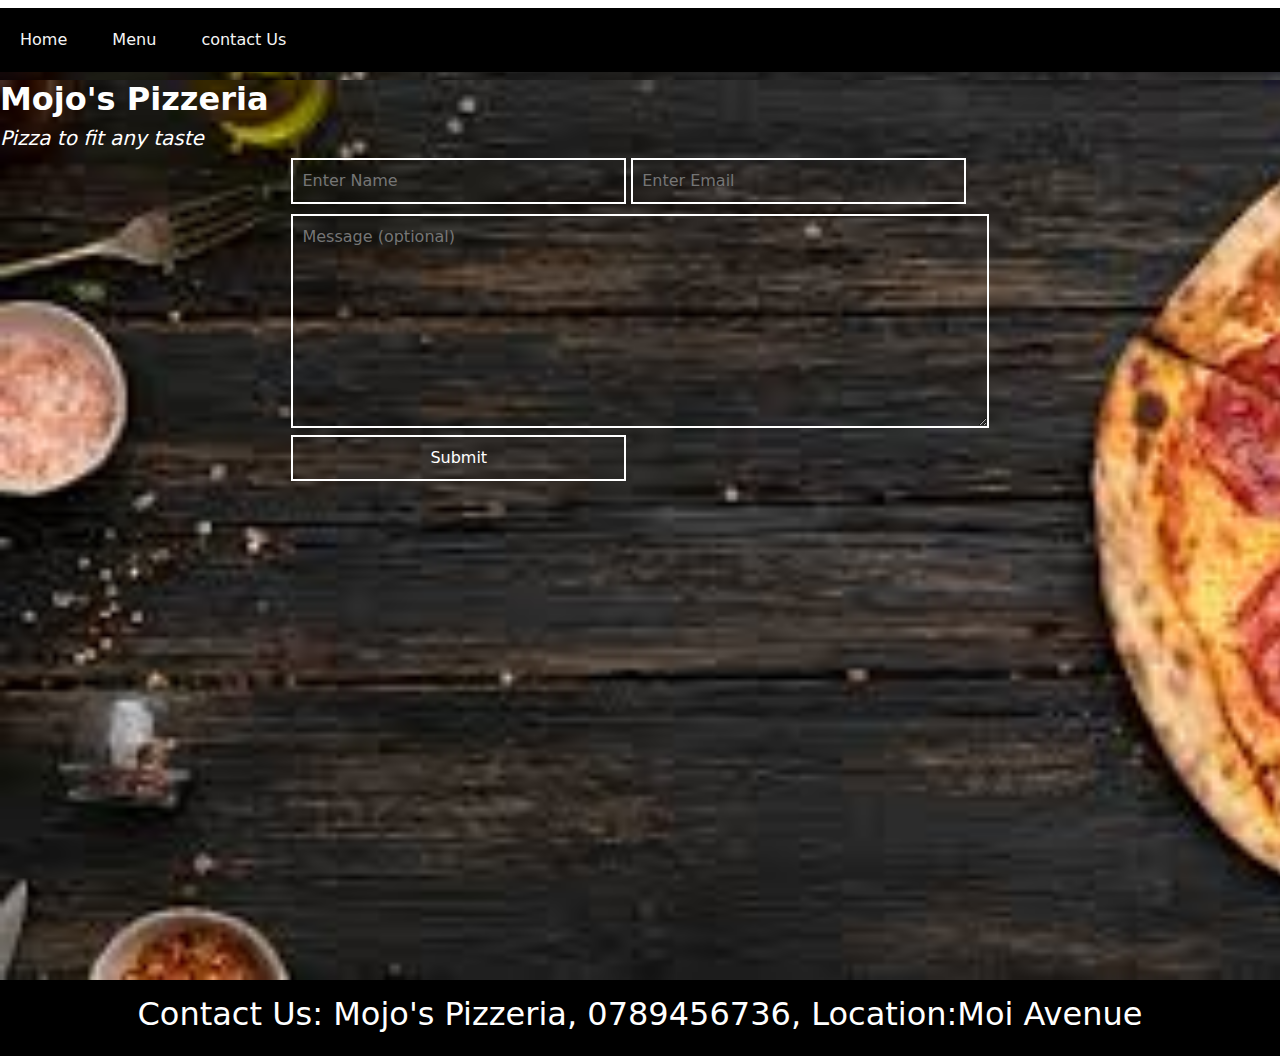
==== contact.html @ 7eb9ff30 "added modifications on index" ====
<!DOCTYPE html>
<html lang="en">
<head>
    <meta charset="UTF-8">
    <meta http-equiv="X-UA-Compatible" content="IE=edge">
    <meta name="viewport" content="width=device-width, initial-scale=1.0">
    <title>Document</title>
    <link rel="stylesheet" href="https://cdn.jsdelivr.net/npm/bootstrap@5.1.3/dist/css/bootstrap.min.css">
    <link rel="stylesheet" href="./css/style.css" type="text/css"/>
    <script src="https://code.jquery.com/jquery-3.5.0.js"></script>
    <script srcript src="js/main.js"></script>

</head>
<body>
    <div class="contact">
        <div class="h2">
            </div>

    <div class="Nav">
        <a href="index.html">Home</a>
        <a href="Menu.html">Menu</a>
        <a href="contact.html">contact Us</a>
    </div>
         <div class="contact">
             <div class="h2">
        </div>
         
        <h2><strong>Mojo's Pizzeria</strong></h2>
          <h5><em>Pizza to fit any taste</em></h5>

          <div class="container-fluid" id=" ">
            <div class="row">
              <div class="col-md-12">
                  <div class="center">
                                      
                   <div id="contact" class="container-fluid  d-flex  justify-content-around"> 
                    <form action="" class="" id="submission">
                      <input type="text" placeholder="Enter Name">
                      <input type="email" name="" id="mail" placeholder="Enter Email">
                      <textarea name="" id="" cols="15" rows="8" placeholder="Message (optional)"></textarea>
                      <input type="submit">
                    </form>
                    </div>
                    </div>
                    </div>
                    </div>
                    </div>

       

</div>
<div class="footer">
    <h2>Contact Us: Mojo's Pizzeria, 0789456736, Location:Moi Avenue</h2>
 

 </body>
 </html>
---- css/style.css ----
body {
    
    background-attachment: fixed;
    box-sizing:border-box;

}
.header {
    background-color: black;
    margin: 1px;
    padding:15px;
    text-align: center;
    color:whitesmoke;
}

.Nav {
     overflow: hidden;
     background-color: black;
     
     
     
}
.Nav a {
    background-color: black;
    text-align: center;
    display: inline-block;
    padding:20px;
    margin:0px;
    text-decoration: none;
    color:whitesmoke;
}
.Nav a:hover {
     color: red;
}
.row:after {
    content: "";
    display:table;
    clear:both;
}
.index {
    background-image: url('../images/pizza.jpeg');
    background-size: cover;
    padding-top: 16%;
    color: #fff;
    height: 97vh;
    font-family:'Lucida Sans', 'Lucida Sans Regular', 'Lucida Grande', 'Lucida Sans Unicode', Geneva, Verdana, sans-serif;
    margin:2px;
} 
     .h1,.h4 {
         margin: 20px;
        font-family:-apple-system, BlinkMacSystemFont, 'Segoe UI', Roboto, Oxygen, Ubuntu, Cantarell, 'Open Sans', 'Helvetica Neue', sans-serif;
        color:black;
        text-align: left;
          

 }
     .h2 {

        text-align:center;
        margin-top:5px;
        color:white;
    } */
      .col {

        margin-top:140px;
        
      }
       .card-body {
           margin:5px;
           padding:10px ;
       }
       .card h-50 {
        margin:20px;
        padding:20px;
        background-image: url ('images/pepperoni.jpg ')
    }
    .card-img-top {
        margin:10px;
        padding:10px;
    }
     .footer {
        background-color:black;
        width:100%;
        padding:15px;
        text-align: center;
        color:white;
        
    }
    #order {
        background-color:black;
        color: white;
        float:left;
        
        background-repeat: no-repeat;
    } 

     #alert {
        padding:0;
    }
    #size {
        margin:20px;
        text-align: left;
    }
    #name {
        align-items: left;
    }
    .btn {
        color:3px solid black;
        background-color: grey;
        
    } 

      #alert {
     padding-top: 5%;
     font-size: 22px;
     padding-right: 8%;
     padding-left: 5%;
     color: black;
     margin-right:10px;
   }  

     #selected {
       margin:15px;
       padding:5px;
       

   } 
   #your-selections {
    margin:1px;

 }


 .btn {
     color:black;
 }  

   .contact {
   background-image:url('../images/images (16).jpeg');
   background-size: cover;
   width: 100%;
   height:100vh;
   color:white;
   }
   form input{
       width:48%;
     }
     form input, form textarea{
       background: transparent;
       border: 2px solid white;
       color: white;
       padding: 9px;
     }
     form textarea{
       margin-top: 10px;
       width:100%;
     }
       .h3 {
           text-align:center;
       }
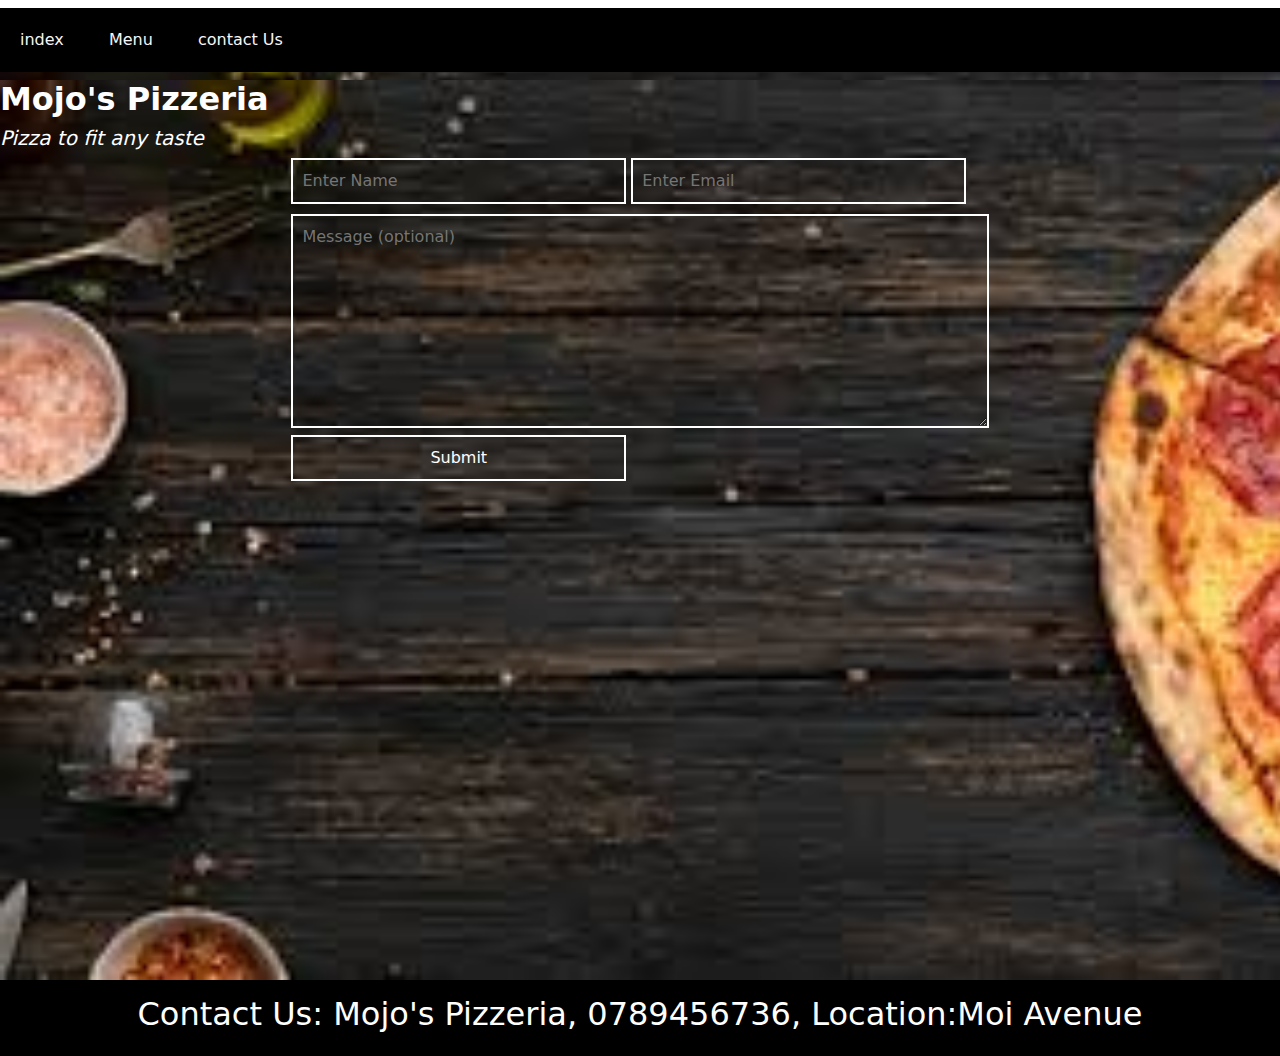
==== commit 4b85be1d: "added index" ====
--- a/contact.html
+++ b/contact.html
@@ -17,7 +17,7 @@
             </div>
 
     <div class="Nav">
-        <a href="index.html">Home</a>
+        <a href="index.html">index</a>
         <a href="Menu.html">Menu</a>
         <a href="contact.html">contact Us</a>
     </div>
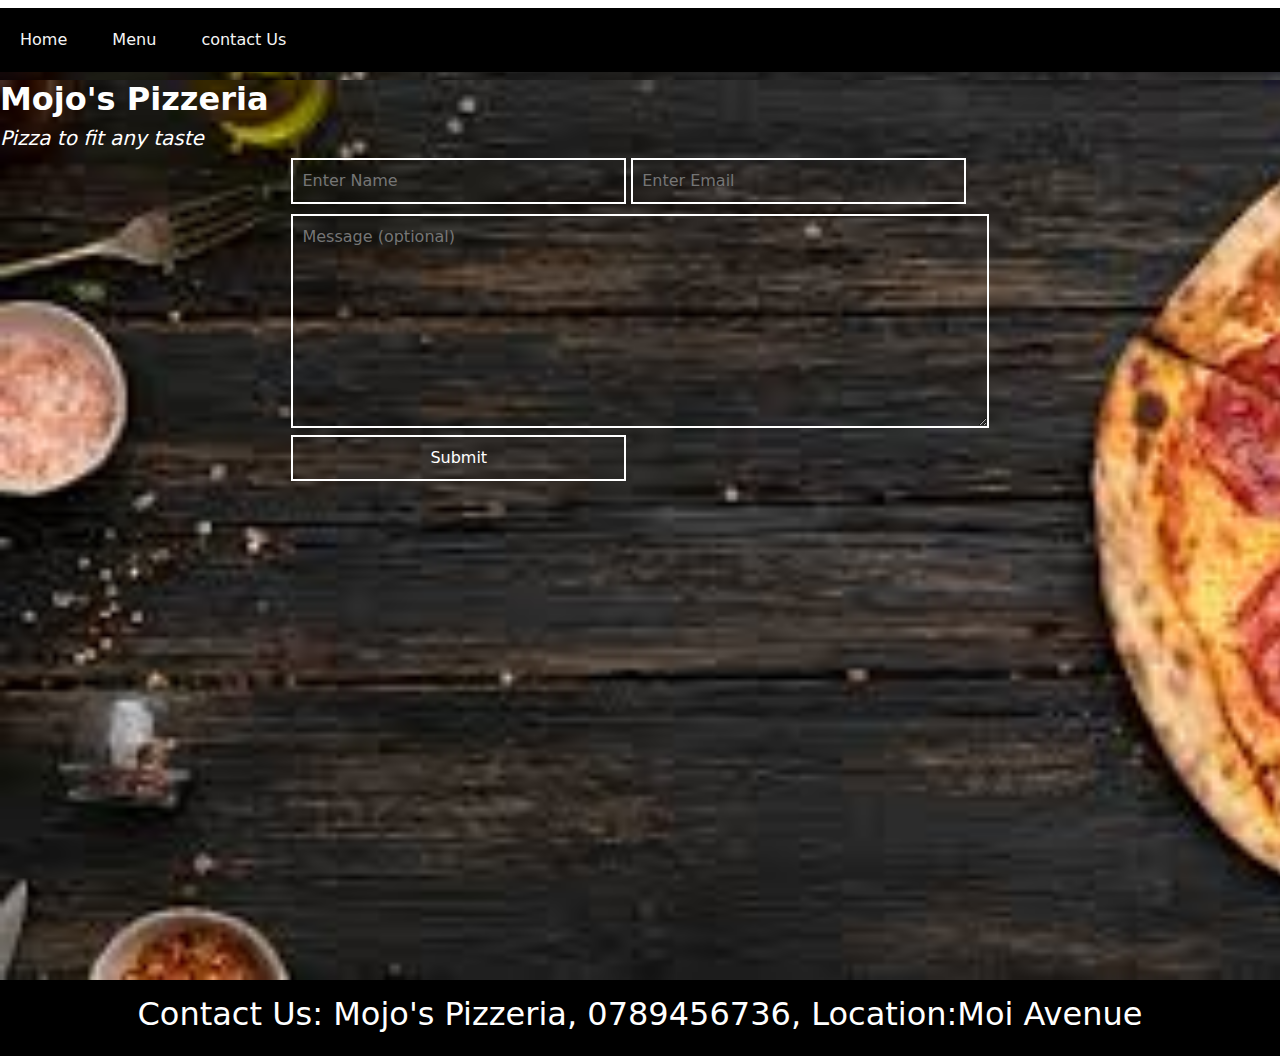
==== commit 831958bd: "added home" ====
--- a/contact.html
+++ b/contact.html
@@ -17,7 +17,7 @@
             </div>
 
     <div class="Nav">
-        <a href="index.html">index</a>
+        <a href="index.html">Home</a>
         <a href="Menu.html">Menu</a>
         <a href="contact.html">contact Us</a>
     </div>
--- a/css/style.css
+++ b/css/style.css
@@ -36,7 +36,7 @@
     display:table;
     clear:both;
 }
-.index {
+.index{
     background-image: url('../images/pizza.jpeg');
     background-size: cover;
     padding-top: 16%;
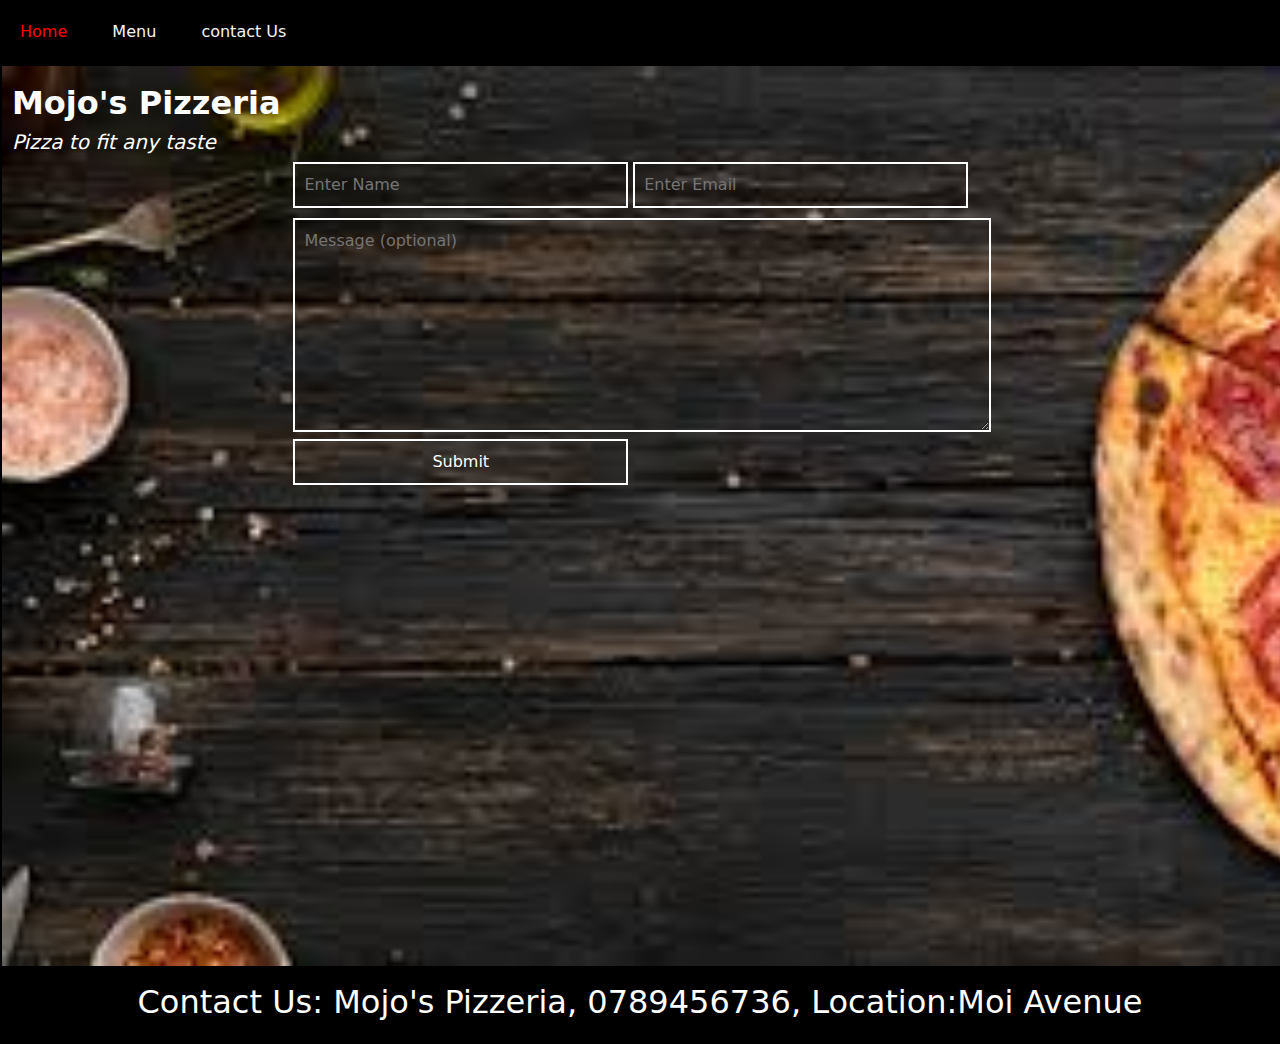
==== commit e972d625: "added margin 2px to contacts page" ====
--- a/contact.html
+++ b/contact.html
@@ -12,18 +12,20 @@
 
 </head>
 <body>
-    <div class="contact">
+    <!-- <div class="contact">
         <div class="h2">
-            </div>
+            </div> -->
 
     <div class="Nav">
         <a href="index.html">Home</a>
         <a href="Menu.html">Menu</a>
         <a href="contact.html">contact Us</a>
-    </div>
-         <div class="contact">
+        
+      
+          <div class="contact">
+            
              <div class="h2">
-        </div>
+        </div> 
          
         <h2><strong>Mojo's Pizzeria</strong></h2>
           <h5><em>Pizza to fit any taste</em></h5>
--- a/css/style.css
+++ b/css/style.css
@@ -140,6 +140,8 @@
    width: 100%;
    height:100vh;
    color:white;
+   padding:10px;
+   margin:2px;
    }
    form input{
        width:48%;
@@ -156,4 +158,12 @@
      }
        .h3 {
            text-align:center;
-       }+       }
+
+       @media screen and (max-width: 1500px) {
+        .column-4,.contact,.Menu {
+      width:100%;
+    
+        }   
+    
+    }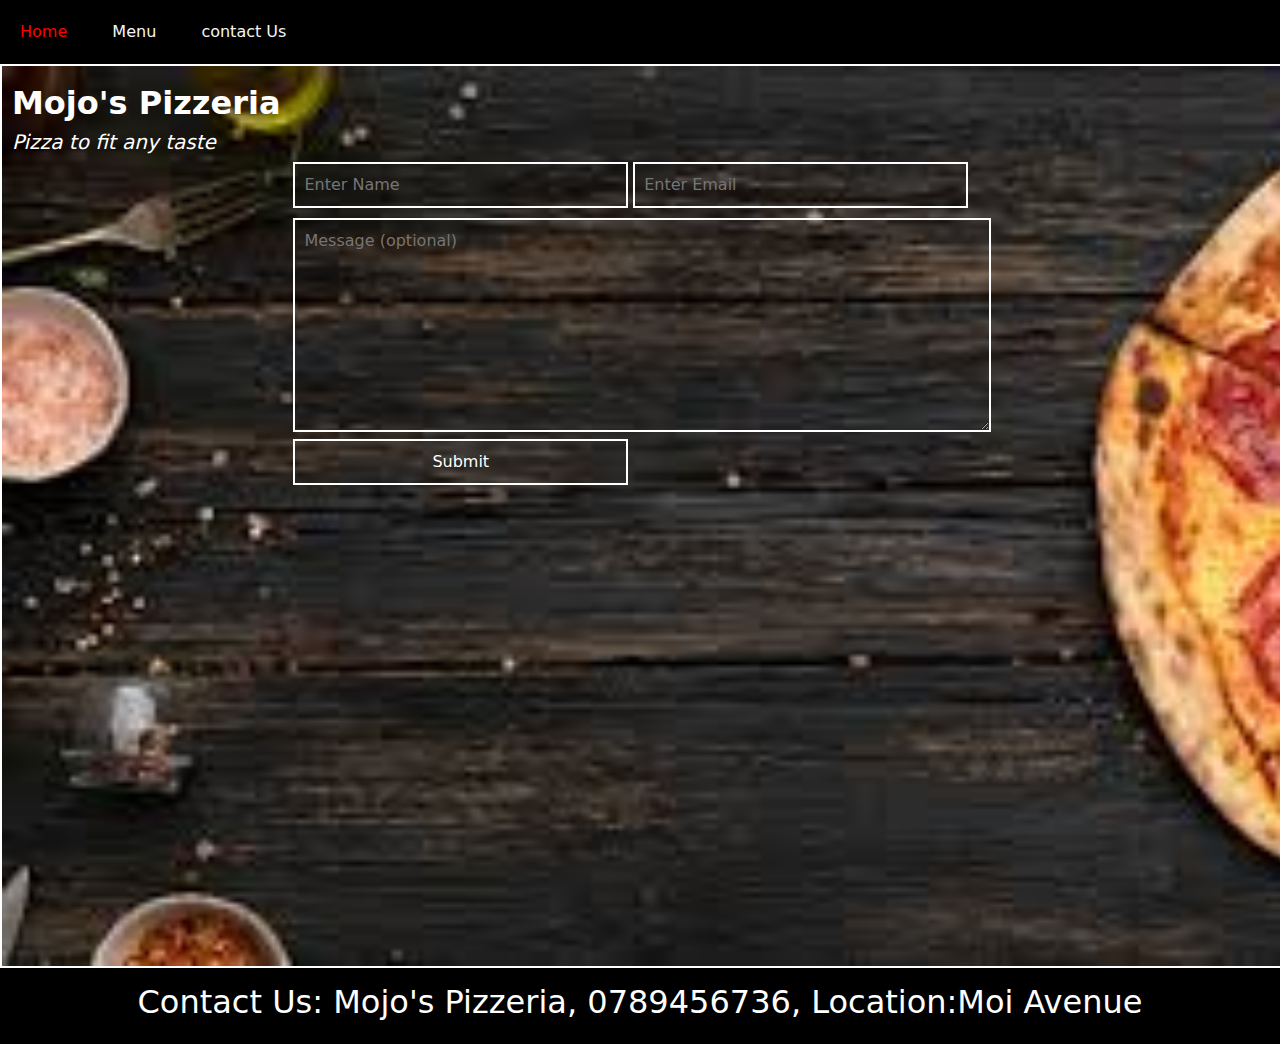
==== commit 05889b28: "added stylings to contacts" ====
--- a/contact.html
+++ b/contact.html
@@ -20,11 +20,9 @@
         <a href="index.html">Home</a>
         <a href="Menu.html">Menu</a>
         <a href="contact.html">contact Us</a>
-        
-      
-          <div class="contact">
-            
-             <div class="h2">
+        </div>
+        <div class="contact">
+            <div class="h2">
         </div> 
          
         <h2><strong>Mojo's Pizzeria</strong></h2>
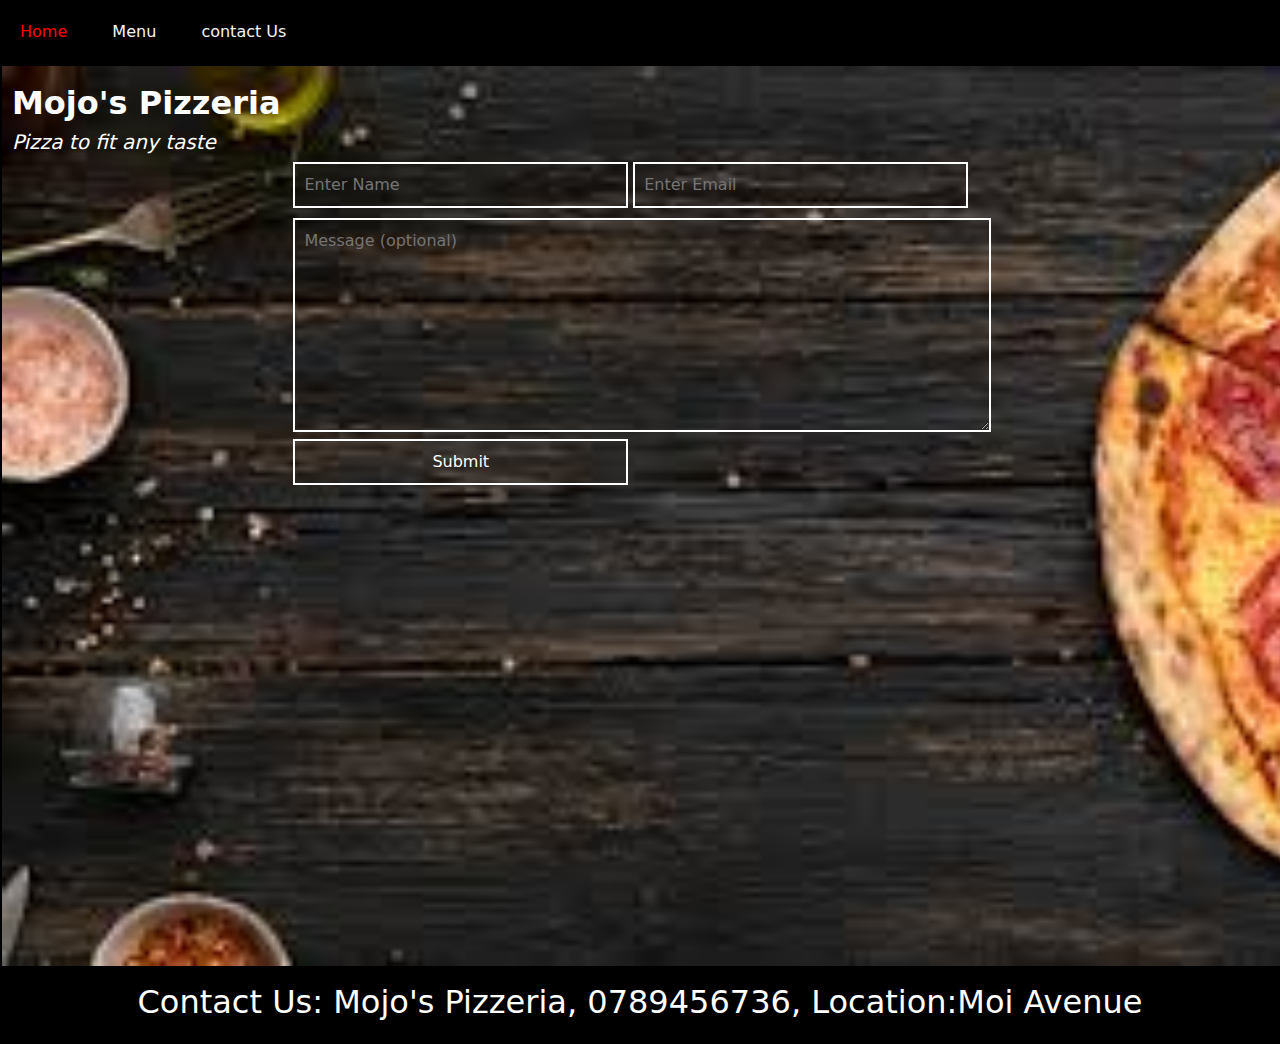
==== commit 050bfa8f: "removed space from contacts navigation bar" ====
--- a/contact.html
+++ b/contact.html
@@ -12,15 +12,11 @@
 
 </head>
 <body>
-    <!-- <div class="contact">
-        <div class="h2">
-            </div> -->
-
-    <div class="Nav">
+  <div class="Nav">
         <a href="index.html">Home</a>
         <a href="Menu.html">Menu</a>
         <a href="contact.html">contact Us</a>
-        </div>
+      
         <div class="contact">
             <div class="h2">
         </div> 
